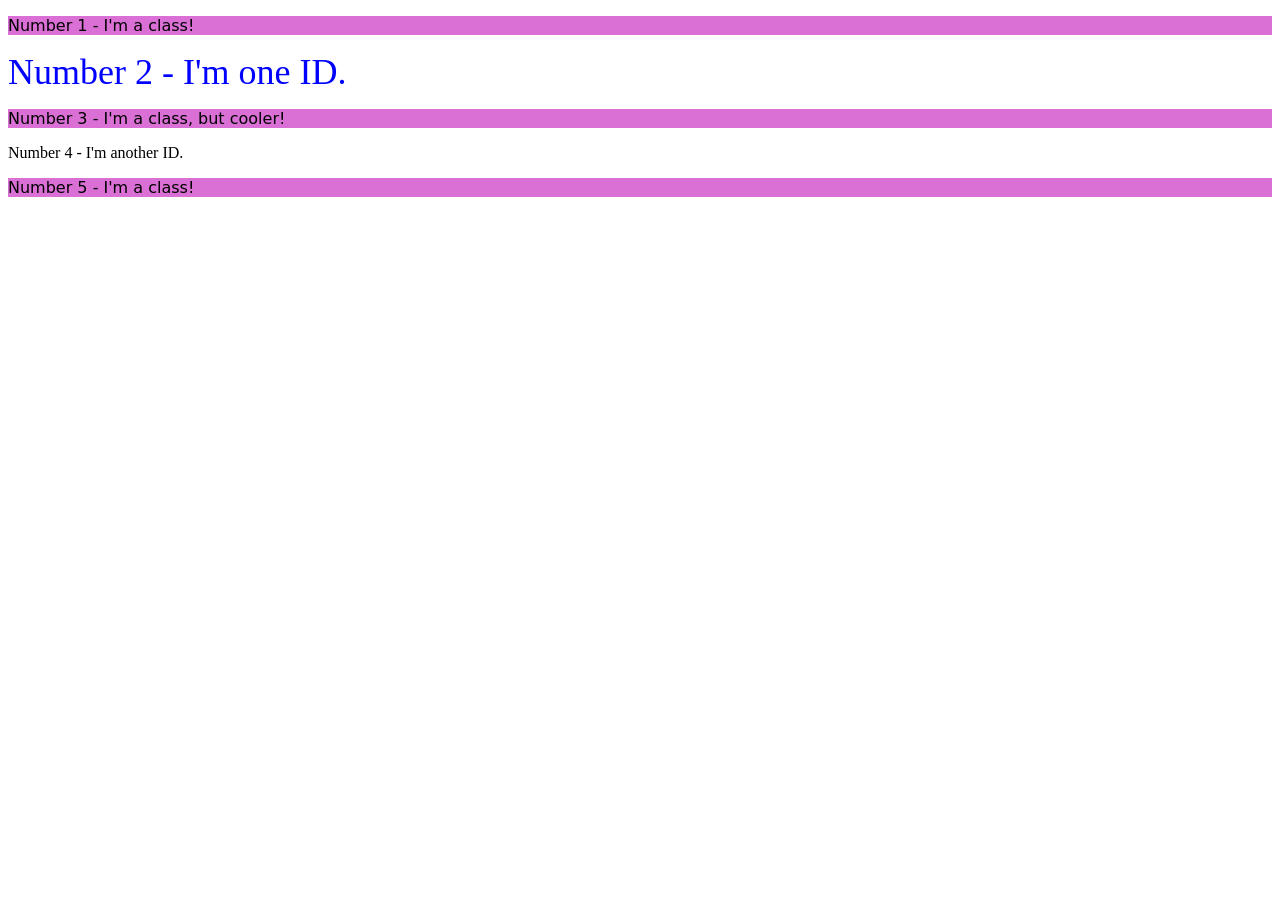
==== foundations/intro-to-css/02-class-id-selectors/index.html @ 625608a1 "Modified index and stylesheet with proper code to alter the **second element**" ====
<!DOCTYPE html>
<html lang="en">
  <head>
    <meta charset="UTF-8">
    <meta http-equiv="X-UA-Compatible" content="IE=edge">
    <meta name="viewport" content="width=device-width, initial-scale=1.0">
    <title>Class and ID Selectors</title>
    <link rel="stylesheet" href="style.css">
  </head>
  <body>
    <p>Number 1 - I'm a class!</p>
    <div class="blue-text">Number 2 - I'm one ID.</div>
    <p>Number 3 - I'm a class, but cooler!</p>
    <div>Number 4 - I'm another ID.</div>
    <p>Number 5 - I'm a class!</p>
  </body>
</html>
---- foundations/intro-to-css/02-class-id-selectors/style.css ----
p {
    background-color: #DA70D6; font-family: Verdana, DejaVu Sans, sans-serif; /* Add CSS Styling */
}
.blue-text {
    color: #0000FF; font-size: 36px;/* Add CSS Styling */
}
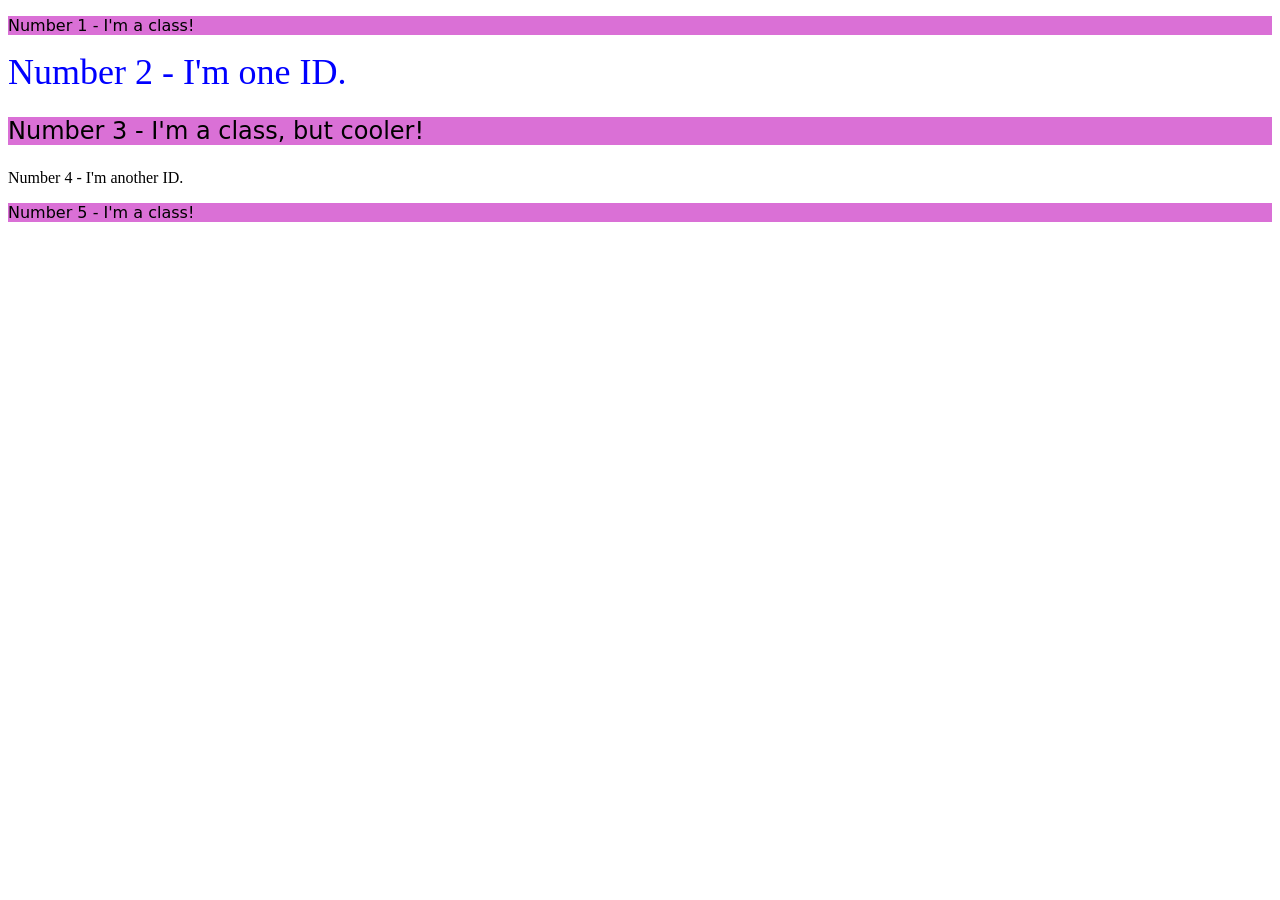
==== commit 91bbe8e5: "Added ID selector to indez and stylesheet to add a font size to **the third element**" ====
--- a/foundations/intro-to-css/02-class-id-selectors/index.html
+++ b/foundations/intro-to-css/02-class-id-selectors/index.html
@@ -10,7 +10,7 @@
   <body>
     <p>Number 1 - I'm a class!</p>
     <div class="blue-text">Number 2 - I'm one ID.</div>
-    <p>Number 3 - I'm a class, but cooler!</p>
+    <p id="cooler">Number 3 - I'm a class, but cooler!</p>
     <div>Number 4 - I'm another ID.</div>
     <p>Number 5 - I'm a class!</p>
   </body>
--- a/foundations/intro-to-css/02-class-id-selectors/style.css
+++ b/foundations/intro-to-css/02-class-id-selectors/style.css
@@ -4,3 +4,6 @@
 .blue-text {
     color: #0000FF; font-size: 36px;/* Add CSS Styling */
 }
+#cooler {
+    font-size: 24px; /* Add CSS Styling */
+}
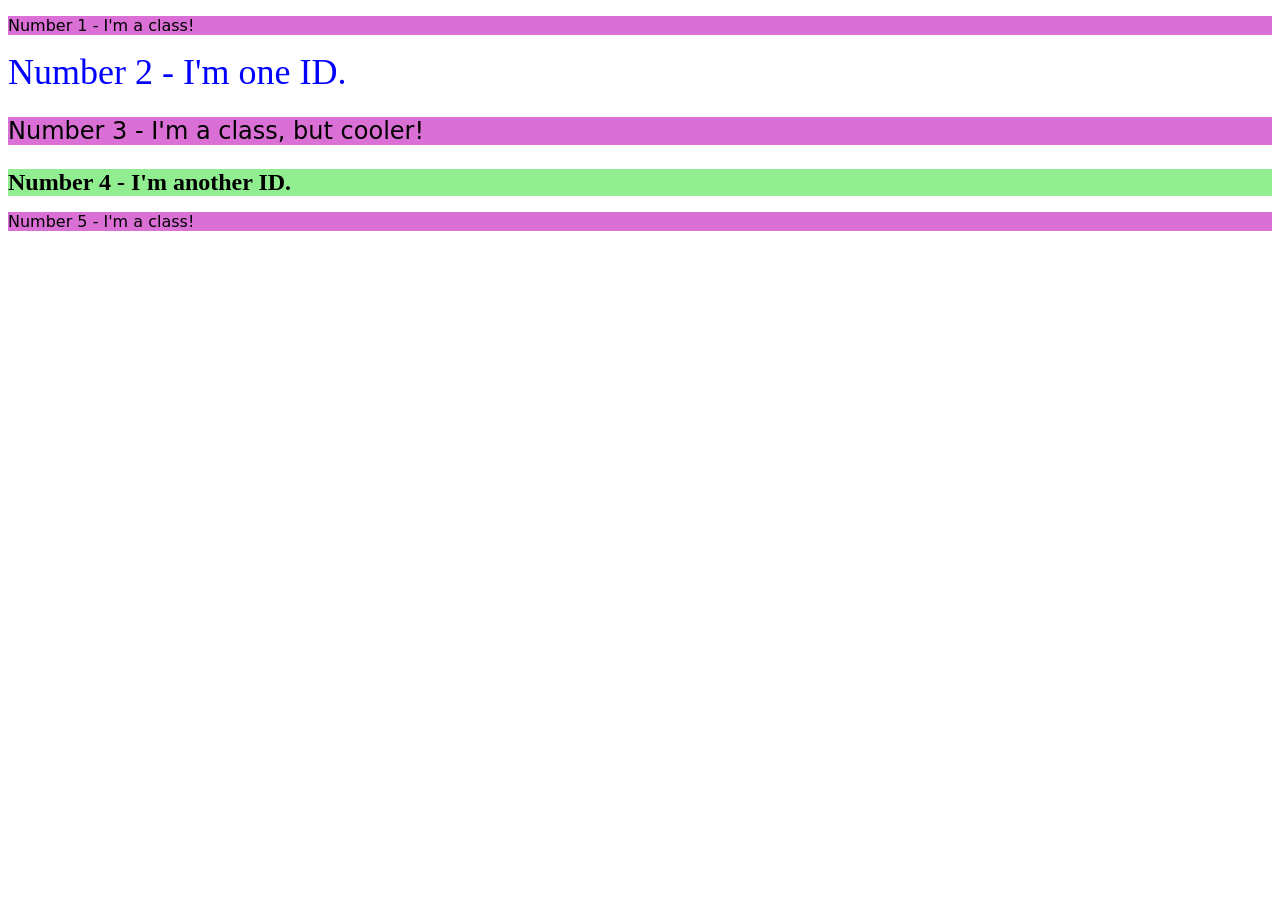
==== commit 8ff81ca4: "Added class to index and stylesheet to add background color, font size and weight to **the fourth el" ====
--- a/foundations/intro-to-css/02-class-id-selectors/index.html
+++ b/foundations/intro-to-css/02-class-id-selectors/index.html
@@ -11,7 +11,7 @@
     <p>Number 1 - I'm a class!</p>
     <div class="blue-text">Number 2 - I'm one ID.</div>
     <p id="cooler">Number 3 - I'm a class, but cooler!</p>
-    <div>Number 4 - I'm another ID.</div>
+    <div class="another">Number 4 - I'm another ID.</div>
     <p>Number 5 - I'm a class!</p>
   </body>
 </html>
--- a/foundations/intro-to-css/02-class-id-selectors/style.css
+++ b/foundations/intro-to-css/02-class-id-selectors/style.css
@@ -7,3 +7,6 @@
 #cooler {
     font-size: 24px; /* Add CSS Styling */
 }
+.another {
+    background-color: #90ee90; font-size: 24px; font-weight: bold;/* Add CSS Styling */
+}
